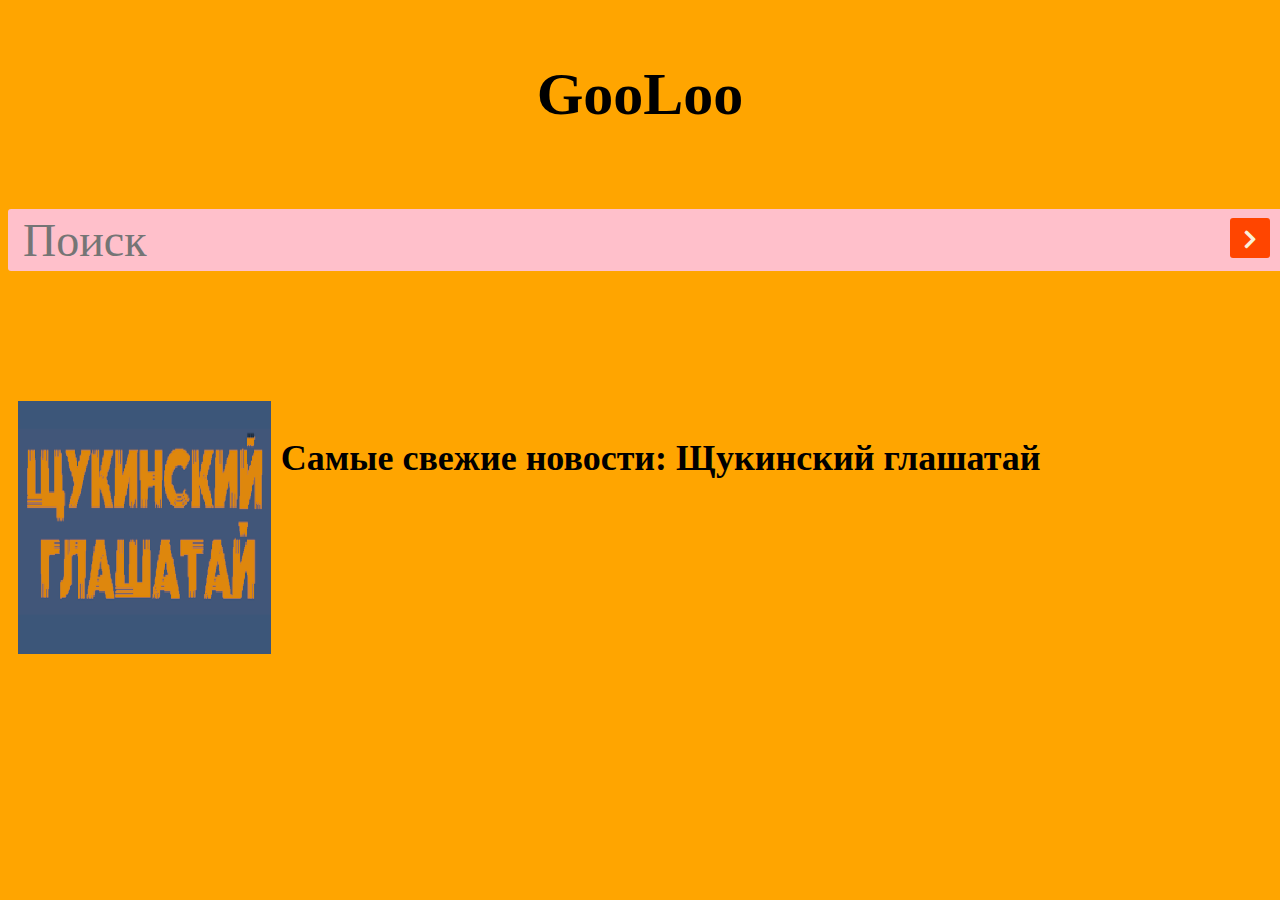
==== index.html @ 796e593e "Add files via upload" ====
<!DOCTYPE html>
<html lang="en">
<head>
  <meta charset="UTF-8">
  <link rel="stylesheet" type="text/css" href="css/search.css">
  <link rel="stylesheet" href="https://maxcdn.bootstrapcdn.com/font-awesome/4.5.0/css/font-awesome.min.css">
  <meta http-equiv="X-UA-Compatible" content="IE=edge">
  <meta name="viewport" content="width=device-width, initial-scale=1.0">
  <title>GooLoo</title>
</head>
<body style="background-color:orange;">

    <h1 class="center">GooLoo</h1>

    <div class="d2">
      <form onsubmit="changelocation(event)">
        <input type="text" placeholder="Поиск" class="main-input">
        <button type="submit"></button>
      </form>
    </div>
    <script src="script.js"></script>

    <div style="padding-top: 100px;">

        <div class="right"><img src="photos/header_mini.png" width="20%" align="left" hspace="10"></div>
        <a href="main.html"><p><b>Самые свежие новости: Щукинский глашатай</b></p></a>

    </div>

</body>
</html>
---- css/search.css ----
.right {
    text-align: right;
    padding-top: 30px;
}


.center {
    text-align: center;
    padding-bottom: 40px;
}


h1 {
    padding-top: 20px;
    font-size: 60px;

}


p {
    text-align: left;
    font-size: 36px;
}



.d2 {

}
.d2 input, .d2 button {
  border: none;
  outline: none;
  border-radius: 3px;
}
.d2 input {
  width: 100%;
  height: 60px;
  background: #FFC0CB;
  padding-left: 15px;
  font-size: 46px;
  font-family: Bahnschrift;
}
.d2 button {
  height: 40px;
  width: 40px;
  position: absolute;
  top: 218px;
  right: 10px;
  background: #FF4500;
  cursor: pointer;
}
.d2 button:before {
  content: "\f105";
  font-family: FontAwesome;
  color: #F9F0DA;
  font-size: 30px;
  font-weight: bold;
}


a {
    color: #000000; /* Цвет обычной ссылки */
    text-decoration: none; /* Убираем подчеркивание у ссылок */
   }
   a:hover {
    color: #800000; /* Цвет ссылки при наведении на нее курсора мыши */
    text-decoration: underline; /* Добавляем подчеркивание */
   }
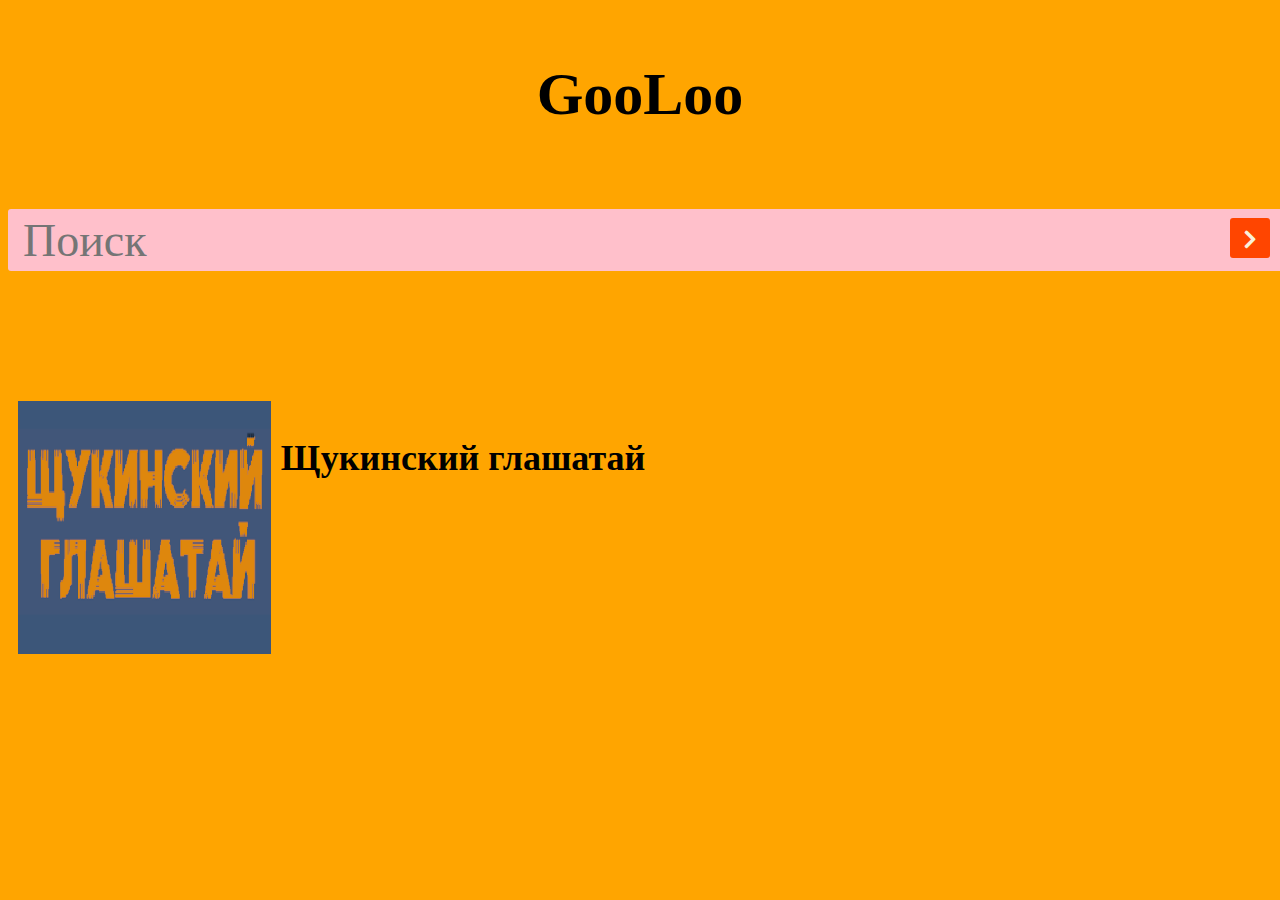
==== commit c5befbb1: "Update index.html" ====
--- a/index.html
+++ b/index.html
@@ -23,9 +23,9 @@
     <div style="padding-top: 100px;">
 
         <div class="right"><img src="photos/header_mini.png" width="20%" align="left" hspace="10"></div>
-        <a href="main.html"><p><b>Самые свежие новости: Щукинский глашатай</b></p></a>
+        <a href="main.html"><p><b>Щукинский глашатай</b></p></a>
 
     </div>
 
 </body>
-</html>+</html>
